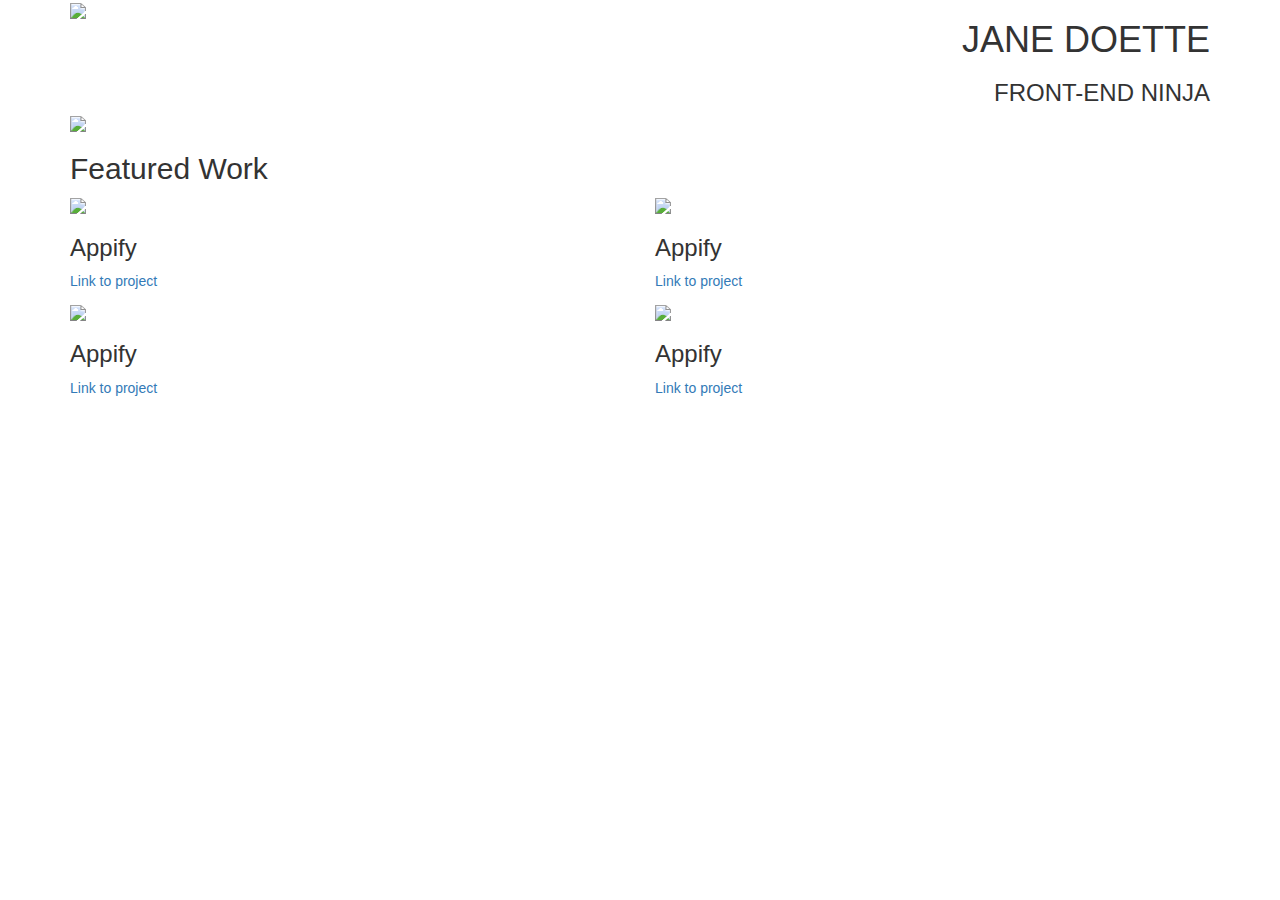
==== bootstrap-project/bootstrap-prestructure.html @ bbcc22c7 "create project directory structure using bootstrap creat and refine html prestructure based on desig" ====
<!DOCTYPE html>
<html>
    <head>
        <link rel="stylesheet" href="css/bootstrap.min.css">
    </head>
    <body>
        <div class="container">
            <div class="row">
                <div class="col-md-6"><img src="http://placehold.it/100x100"></div>
                <div class="col-md-6 text-uppercase text-right">
                    <h1>Jane Doette</h1>
                    <h3>Front-end Ninja</h3>
                </div>      
            </div>
            <div class="row">
                <div class="col-md-12">
                    <img class="img-responsive" src="http://placehold.it/1140x350">
                </div>
            </div>
            <div class="row">
                <div class="col-md-12">
                    <h2>Featured Work</h2>
                </div>
            </div>
            <div class="row">
                <div class="col-md-6">
                    <img src="http://placehold.it/555x300">
                    <h3>Appify</h3>
                    <p><a href="http://github.com">Link to project</a></p>
                </div>
                <div class="col-md-6">
                    <img src="http://placehold.it/555x300">
                    <h3>Appify</h3>
                    <p><a href="http://github.com">Link to project</a></p>
                </div>
            </div>
            <div class="row">
                <div class="col-md-6">
                    <img src="http://placehold.it/555x300">
                    <h3>Appify</h3>
                    <p><a href="http://github.com">Link to project</a></p>
                </div>
                <div class="col-md-6">
                    <img src="http://placehold.it/555x300">
                    <h3>Appify</h3>
                    <p><a href="http://github.com">Link to project</a></p>
                </div>
            </div>
        </div>
    </body>
</html>
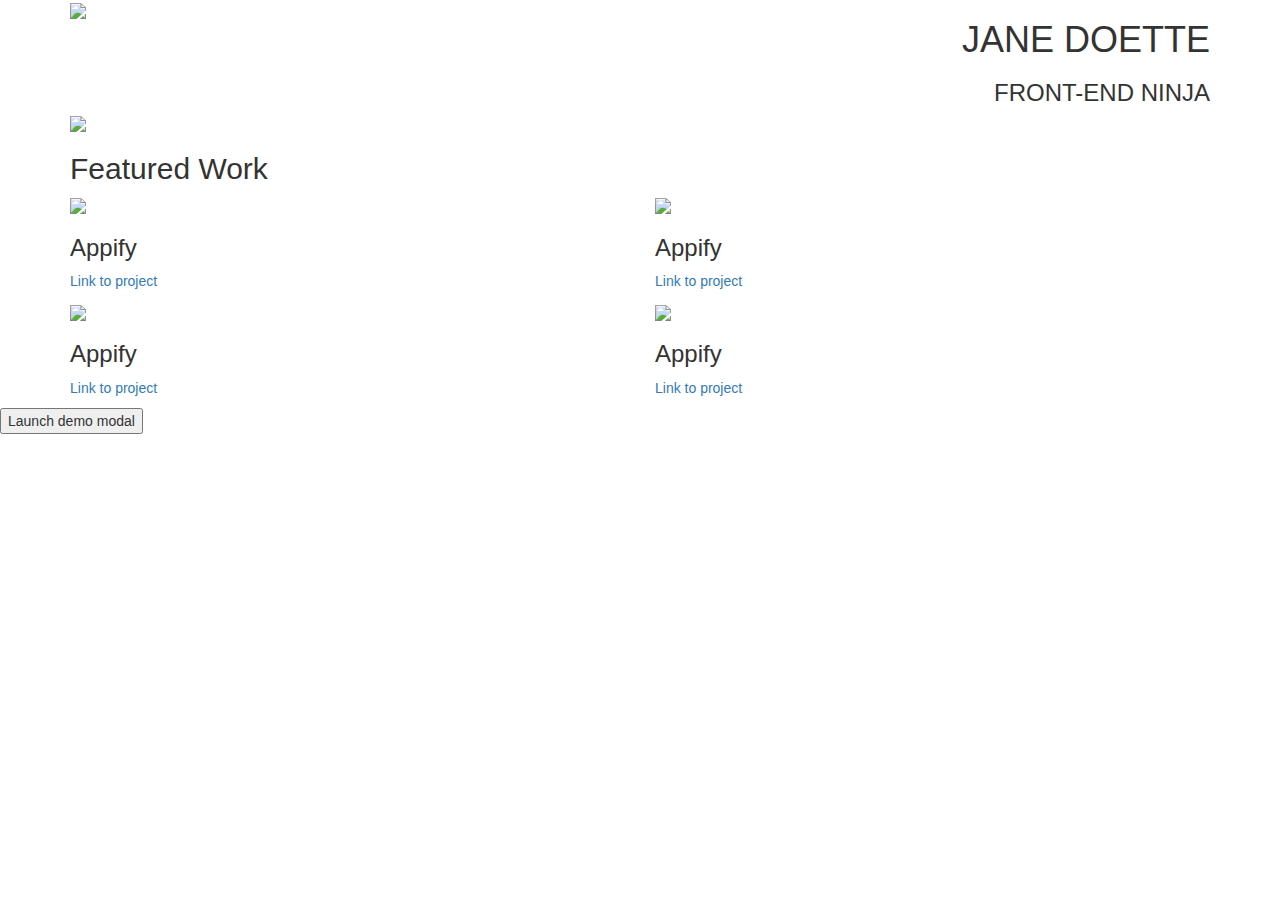
==== commit 8940320d: "Jquery | Testing Modals" ====
--- a/bootstrap-project/bootstrap-prestructure.html
+++ b/bootstrap-project/bootstrap-prestructure.html
@@ -1,7 +1,9 @@
 <!DOCTYPE html>
 <html>
     <head>
-        <link rel="stylesheet" href="css/bootstrap.min.css">
+      <script type="text/javascript" src="js/jquery-1.11.3.min.js"></script>
+      <script type="text/javascript" src="js/bootstrap.min.js"></script>
+      <link rel="stylesheet" href="css/bootstrap.min.css">
     </head>
     <body>
         <div class="container">
@@ -10,7 +12,7 @@
                 <div class="col-md-6 text-uppercase text-right">
                     <h1>Jane Doette</h1>
                     <h3>Front-end Ninja</h3>
-                </div>      
+                </div>
             </div>
             <div class="row">
                 <div class="col-md-12">
@@ -24,7 +26,7 @@
             </div>
             <div class="row">
                 <div class="col-md-6">
-                    <img src="http://placehold.it/555x300">
+                    <img src="http://placehold.it/555x300" data-toggle="modal" data-target="#project1">
                     <h3>Appify</h3>
                     <p><a href="http://github.com">Link to project</a></p>
                 </div>
@@ -47,5 +49,31 @@
                 </div>
             </div>
         </div>
+
+
+
+        <button type="button" class="btn btn-primary btn-lg" data-toggle="modal" data-target="#project1">
+          Launch demo modal
+        </button>
+
+
+        <!-- Modal -->
+<div class="modal fade" id="project1" tabindex="-1" role="dialog" aria-labelledby="myModalLabel" aria-hidden="true">
+  <div class="modal-dialog">
+    <div class="modal-content">
+      <div class="modal-header">
+        <h4 class="modal-title" id="myModalLabel">Favorite App Page</h4>
+      </div>
+      <div class="modal-body">
+        <img class="img-responsive" src="http://placehold.it/555x300">
+        This was my first project in this class. I learned a lot about HTML and CSS.
+      </div>
+      <div class="modal-footer">
+        <button type="button" class="btn btn-default" data-dismiss="modal">Close</button>
+      </div>
+    </div>
+  </div>
+</div>
+
     </body>
 </html>
